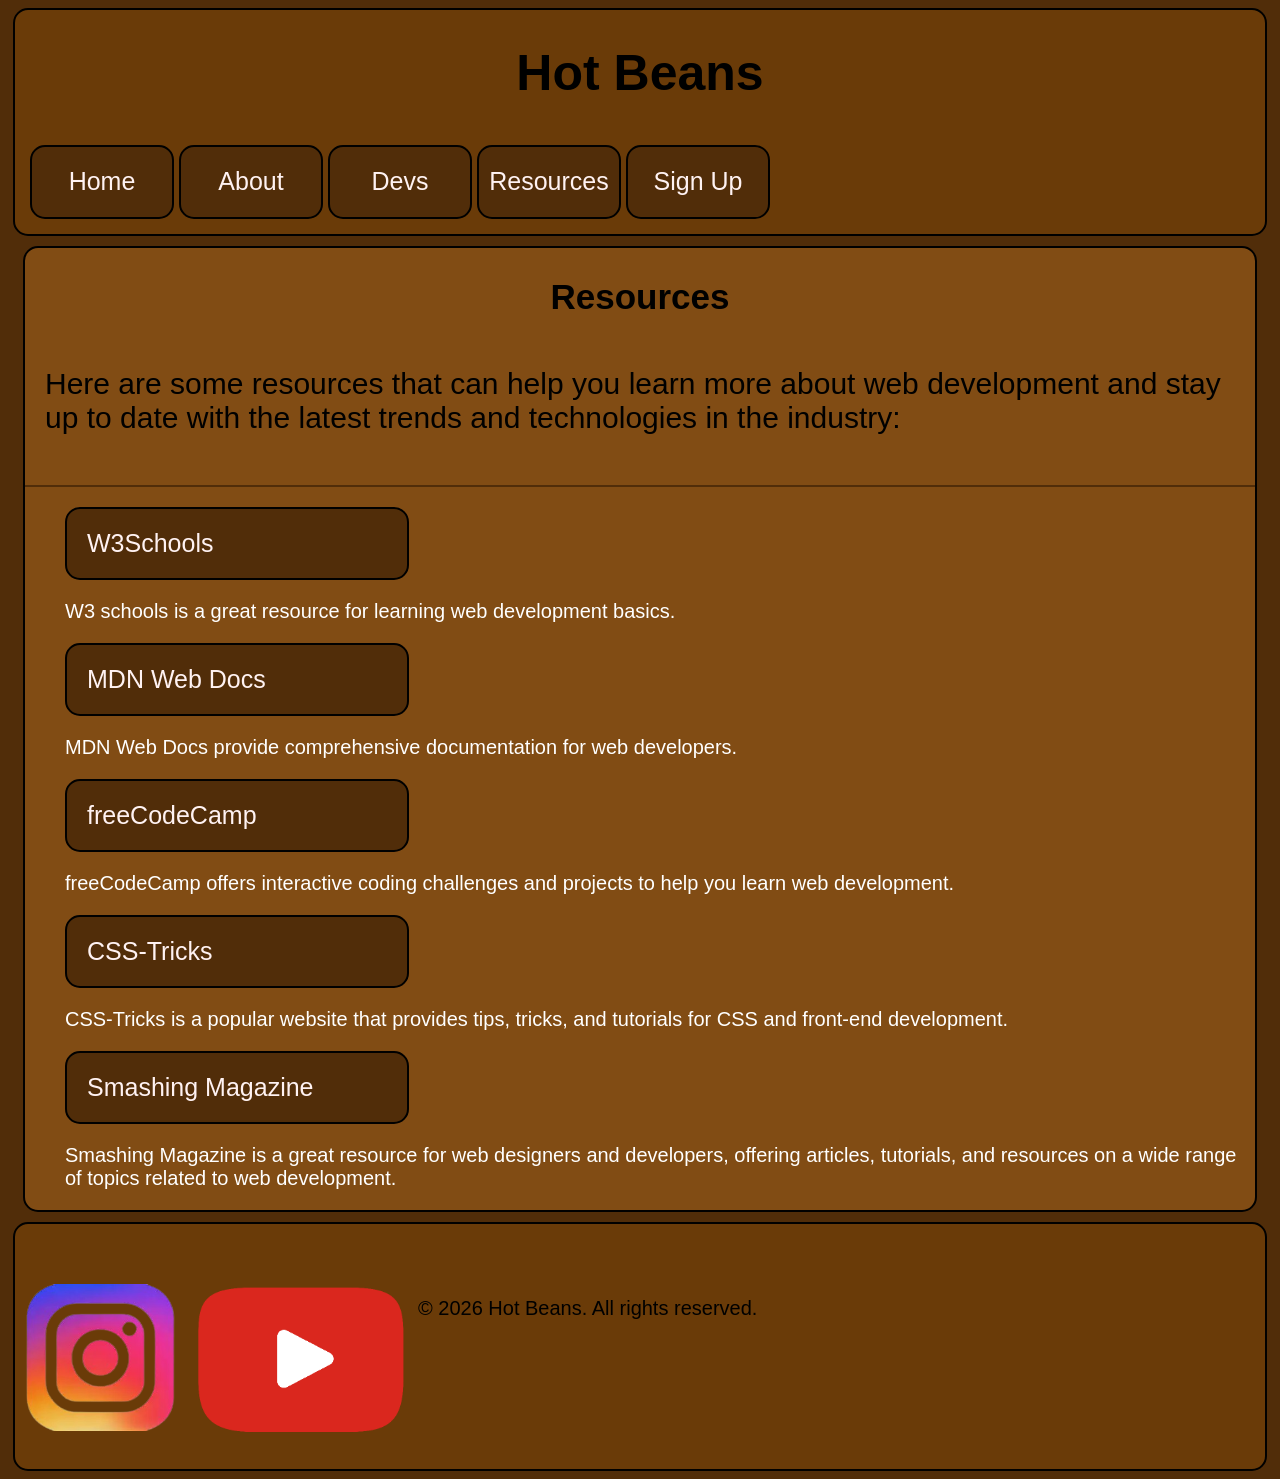
==== resorces.html @ 2ee5eb79 "Add files via upload" ====
<!DOCTYPE html>
<html lang="en">
<head>
    <meta charset="UTF-8">
    <meta name="viewport" content="width=device-width, initial-scale=1.0">
    <link rel="stylesheet" href="styel.css">
    <title>Home</title>
</head>
<body class="background">
    <div class="titel">
 
        <h1 class="text-titel">Hot Beans  </h1>                

        <ul class="nav">
            <li><a href="index.html"  class="nav-button">Home</a></li>
            <li><a href="about.html" class="nav-button">About</a></li>
            <li><a href="dev.html" class="nav-button">Devs</a></li>
            <li><a href="resorces.html" class="nav-button">Resources</a></li>
            <li><a href="sign.html" class="nav-button">Sign Up</a></li>
        </ul>
    </div>

    <div class="content left-align">
        <h2 style="text-align: center;">Resources</h2>
        <p class="home-information">Here are some resources that can help you learn more about web development and stay up to date with the latest trends and technologies in the industry:</p>
        <hr>
        <ul class="resources-list">
            <li class="spacing"><a href="https://www.w3schools.com/" class="link-button">W3Schools</a></li> 
            <p>W3 schools is a great resource for learning web development basics.</p>
            <li class="spacing"><a href="https://developer.mozilla.org/en-US/" class="link-button">MDN Web Docs</a></li>
            <p>MDN Web Docs provide comprehensive documentation for web developers.</p>
            <li class="spacing"><a href="https://www.freecodecamp.org/" class="link-button">freeCodeCamp</a></li>
            <p>freeCodeCamp offers interactive coding challenges and projects to help you learn web development.</p>
            <li class="spacing"><a href="https://css-tricks.com/" class="link-button">CSS-Tricks</a></li>
            <p>CSS-Tricks is a popular website that provides tips, tricks, and tutorials for CSS and front-end development.</p>
            <li class="spacing"><a href="https://www.smashingmagazine.com/" class="link-button">Smashing Magazine</a></li>
            <p>Smashing Magazine is a great resource for web designers and developers, offering articles, tutorials, and resources on a wide range of topics related to web development.</p>
        </ul>
    </div>
    <div class="footer">
        <p class="copy">
            <a href="https://en.wikipedia.org/wiki/Bean" class="social"><img src="assets/instagram2.png" alt="Instagram" class="instagram"></a>
            <a href="https://en.wikipedia.org/wiki/Bean" class="social"><img src="assets/youtube2.png" alt="youtube" class="you-tube"></a>
            <br>
            &copy; 2026 Hot Beans. All rights reserved.
        </p>
    </div>
    <script src="js.js"></script>
</body>
    
</html>
---- styel.css ----
:root{
    --bg:#512d09;
    --fg:#814c14;
    --header:#6a3b08;
    --hover:#7A3F00;
    --profile:#75420f;
    --text-color: white;
    --text-color2: black;
    --link-color: #fff2f2;
    --hover-color: #ffa23e;
}

body{
    background-color:var(--bg);
}

.titel{
  
    background-color: var(--header);
    border: solid 2px black;
    border-radius: 15px;
    margin-left: 5px;
    margin-right: 5px;
}
.text-titel{
    font-size: 50px;
    font-family: sans-serif;
}
h1{
    font-family: sans-serif;
    text-align: center;
}
h2{
    font-size: 35px;
    font-family: sans-serif;
}
h3{
    font-size: 25px;
    font-family: sans-serif;
}

p{
    font-size: 20px;
    font-family: sans-serif;
}
hr{
    border: solid 1px var(--bg);
    margin-top: 20px;
    margin-bottom: 20px;
}
.nav{
    list-style-type: none;
    display: flex;
    padding: 10px;
    margin: 5px;
    text-decoration: none;

}
.nav-button{
    background-color: var(--bg);
    padding: 20px;
    border: solid 2px black;
    border-radius: 15px;
    text-decoration: none;
    color: black;
    font-size: 25px;
    font-family: sans-serif;
    height: 30px;    
    width: 100px;
    margin-right: 5px; 
    display: flex;
    justify-content: center;

}

.nav-button:hover{

    background-color: var(--hover);
}
.logo{
    height: 150px;
    width: 150px;
    margin-left: 85%;
    margin-top: -20px;
}
.content{
    text-align: center;
    border: solid 2px black;
    border-radius: 15px;
    margin-top: 10px;
    margin-left: 15px;
    margin-right: 15px;
    background-color: var(--fg);

}

.social{
    background-color: transparent;
    border: none;
    margin: 10px;
    display: block;
}
.home-information{
    display: flex;
    justify-content: space-around;
    padding: 20px;
    font-size: 30px;
}
.footer{
    background-color: var(--header);
    border: solid 2px black;
    border-radius: 15px;
    height: auto;
    width: auto;
    margin-left: 5px;
    margin-right: 5px;
    display: flex;
    margin-top: 10px;
}
.website-image{
    width: 700px;
    height: auto;
    margin: 10px;
    border: solid 3px var(--bg);
    border-radius: 15px;
}
.you-tube{
    width: auto;
    height: 150px;
    background-color: transparent;
    transition: ease 0.6s;
}

.instagram{
    width :150px;
    height:auto;
    transition: ease 0.6s;
}
.you-tube:hover{
    transform: scale(1.03);
}

.instagram:hover{
    transform: scale(1.03);
}
.copy{
    font-size: 20px;
    font-family: sans-serif;
    margin-top: 50px;
    display: flex;
}

/* dev */
.dev-profile1{
    background-color: var(--profile);
    border: black solid 2px;
    border-radius: 15px ;
    margin: 20px;
    display:flex;
    justify-content:start ;
}

.dev-profile1:hover{
    box-shadow: 0 0 20px var(--hover-color);
}
.dev-profile2{
    background-color: var(--profile);
    border: black solid 2px;
    border-radius: 15px ;
    margin: 20px;
    display: flex;
    justify-content:start ;

}
.dev-profile2:hover{
    box-shadow: 0 0 20px var(--hover-color);
}
.dev-profile3{
    background-color: var(--profile);
    border: black solid 2px;
    border-radius: 15px ;
    margin: 20px;
    display: flex;
    justify-content:start ;

}
.dev-profile3:hover{
    box-shadow: 0 0 20px var(--hover-color);
}
.dev-content{

    border: solid 2px black;
    border-radius: 15px;
    margin-top: 10px;
    margin-left: 15px;
    margin-right: 15px;
    background-color: var(--fg);
}
.dev-header{
    font-size: 30px;
    font-family: sans-serif;
    text-align: center;
}
.dev-image{
    width: 250px;
    height: 250px;
    border: solid 3px var(--bg);
    border-radius: 15px;
    margin: 10px;
}
.meet-devs-description{
    font-size: 20px;
    font-family: sans-serif;
}
.resources-list{
    color: var(--text-color);
    text-decoration: none;
    display: block;
    justify-content: start;
    font-family: sans-serif;
    text-emphasis: none;
    

}

    a:link    { color: var(--link-color);    text-decoration: none; }
    a:visited { color: var(--link-color); }
    a:hover   { color: var(--link-color); }
    a:active  { color: var(--link-color); }

.content.left-align {
    text-align: left;
}
.resources-list {
    list-style-type: none;
    display: block;
    align-items: center;
}

.spacing{
    margin-bottom: 20px;
    font-size: 35px;
    color: var(--link-color);
}
.spacing:hover{
    color: var(--hover-color);

}

.link-button{
    background-color: var(--bg);
    padding: 20px;
    border: solid 2px black;
    border-radius: 15px;
    text-decoration: none;
    color: black;
    font-size: 25px;
    font-family: sans-serif;
    height: auto;
    width: 300px;
    margin-right: 5px;
    display: flex;
 
}
.link-button:hover{ 
    background-color: var(--hover-color);
    box-shadow: 0 0 20px var(--hover-color);
}
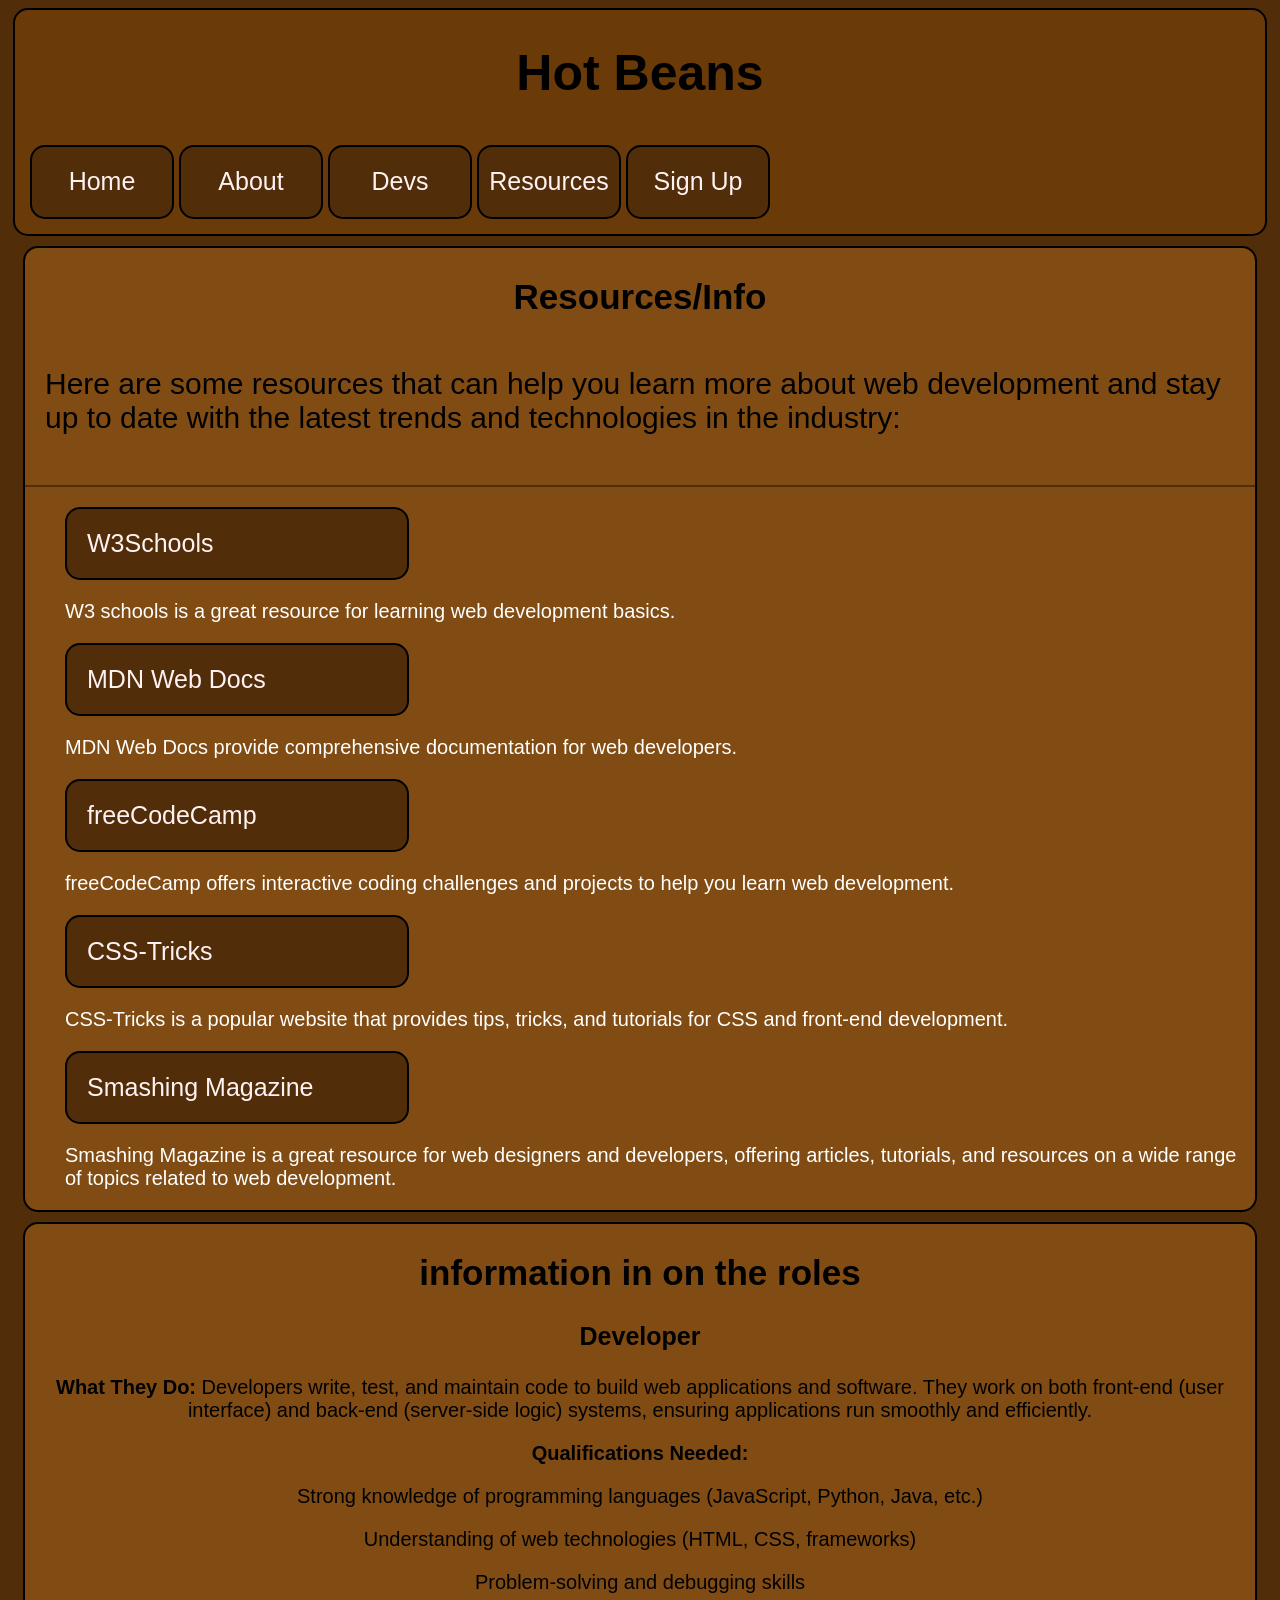
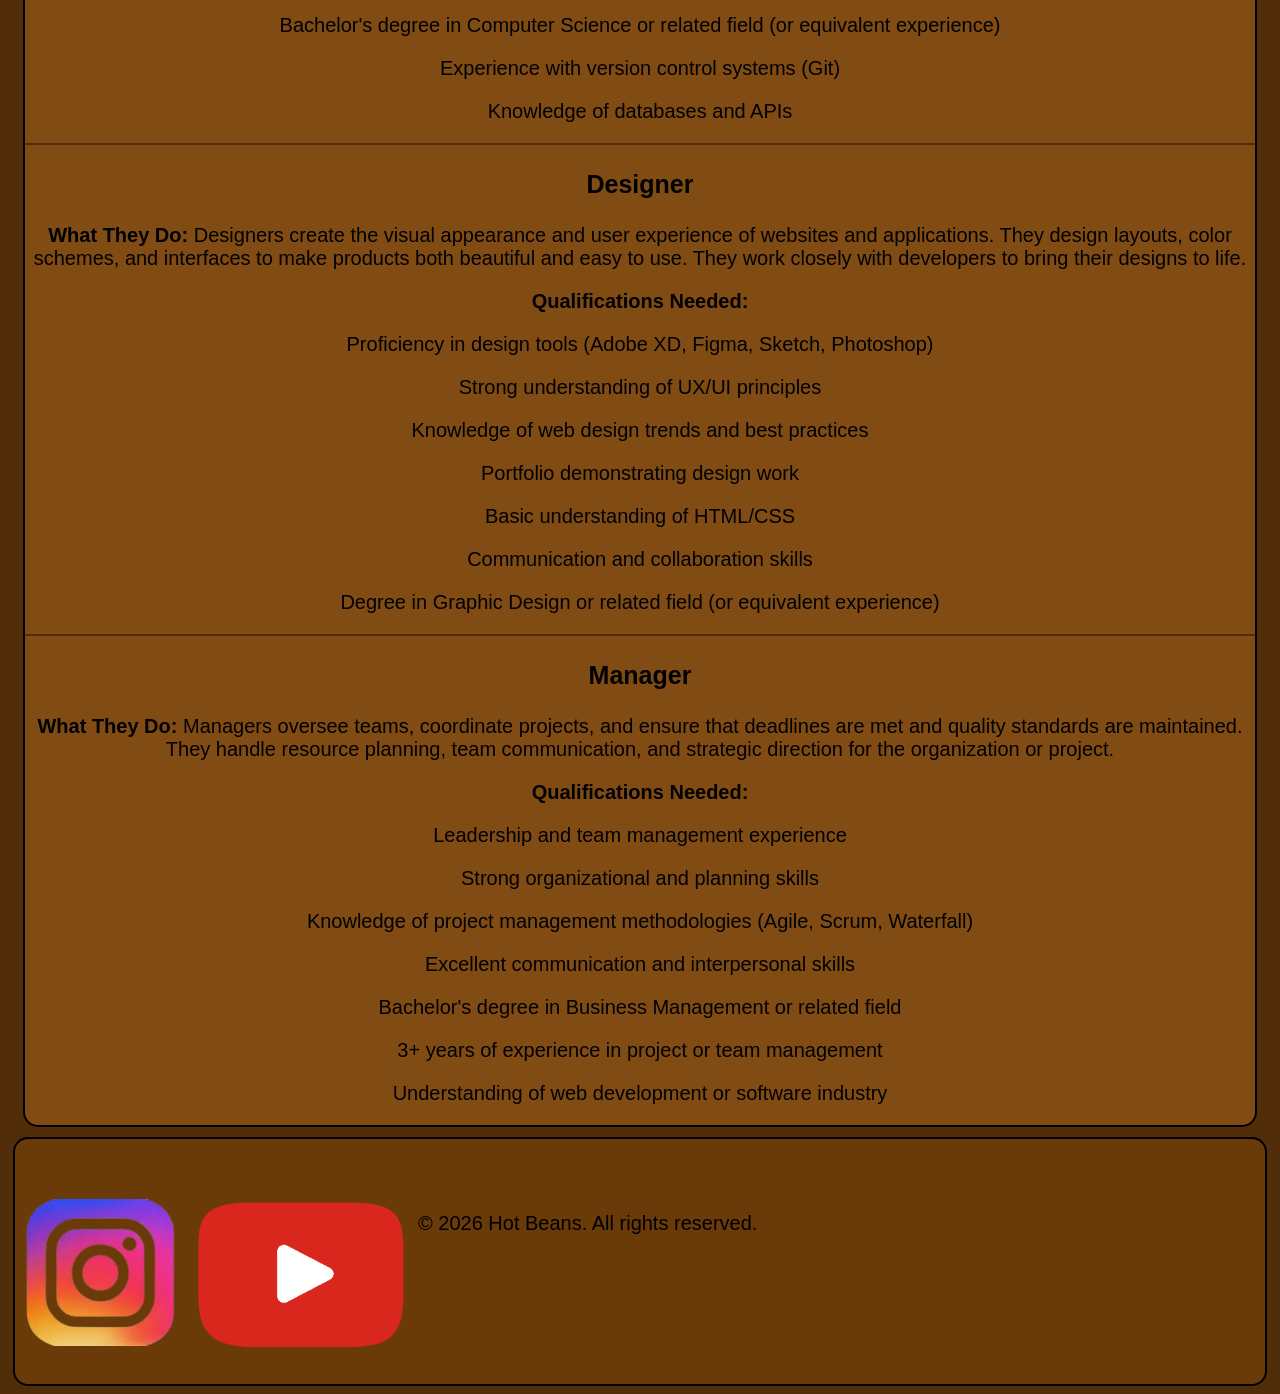
==== commit c5ddb2fb: "Add files via upload" ====
--- a/resorces.html
+++ b/resorces.html
@@ -21,7 +21,8 @@
     </div>
 
     <div class="content left-align">
-        <h2 style="text-align: center;">Resources</h2>
+    
+        <h2 style="text-align: center;">Resources/Info</h2>
         <p class="home-information">Here are some resources that can help you learn more about web development and stay up to date with the latest trends and technologies in the industry:</p>
         <hr>
         <ul class="resources-list">
@@ -37,6 +38,41 @@
             <p>Smashing Magazine is a great resource for web designers and developers, offering articles, tutorials, and resources on a wide range of topics related to web development.</p>
         </ul>
     </div>
+    <div class="content">
+        <h2>information in on the roles </h2>
+        <h3>Developer</h3>
+        <p><strong>What They Do:</strong> Developers write, test, and maintain code to build web applications and software. They work on both front-end (user interface) and back-end (server-side logic) systems, ensuring applications run smoothly and efficiently.</p>
+        <p><strong>Qualifications Needed:</strong></p>
+        <p>Strong knowledge of programming languages (JavaScript, Python, Java, etc.)</p>
+        <p>Understanding of web technologies (HTML, CSS, frameworks)</p>
+        <p>Problem-solving and debugging skills</p>
+        <p>Bachelor's degree in Computer Science or related field (or equivalent experience)</p>
+        <p>Experience with version control systems (Git)</p>
+        <p>Knowledge of databases and APIs</p>
+        <hr> 
+        <h3>Designer</h3>
+        <p><strong>What They Do:</strong> Designers create the visual appearance and user experience of websites and applications. They design layouts, color schemes, and interfaces to make products both beautiful and easy to use. They work closely with developers to bring their designs to life.</p>
+        <p><strong>Qualifications Needed:</strong></p>
+        <p>Proficiency in design tools (Adobe XD, Figma, Sketch, Photoshop)</p>
+        <p>Strong understanding of UX/UI principles</p>
+        <p>Knowledge of web design trends and best practices</p>
+        <p>Portfolio demonstrating design work</p>
+        <p>Basic understanding of HTML/CSS</p>
+        <p>Communication and collaboration skills</p>
+        <p>Degree in Graphic Design or related field (or equivalent experience)</p>
+        <hr>
+        <h3>Manager</h3>
+        <p><strong>What They Do:</strong> Managers oversee teams, coordinate projects, and ensure that deadlines are met and quality standards are maintained. They handle resource planning, team communication, and strategic direction for the organization or project.</p>
+        <p><strong>Qualifications Needed:</strong></p>
+        <p>Leadership and team management experience</p>
+        <p>Strong organizational and planning skills</p>
+        <p>Knowledge of project management methodologies (Agile, Scrum, Waterfall)</p>
+        <p>Excellent communication and interpersonal skills</p>
+        <p>Bachelor's degree in Business Management or related field</p>
+        <p>3+ years of experience in project or team management</p>
+        <p>Understanding of web development or software industry</p>
+    </div>  
+
     <div class="footer">
         <p class="copy">
             <a href="https://en.wikipedia.org/wiki/Bean" class="social"><img src="assets/instagram2.png" alt="Instagram" class="instagram"></a>
